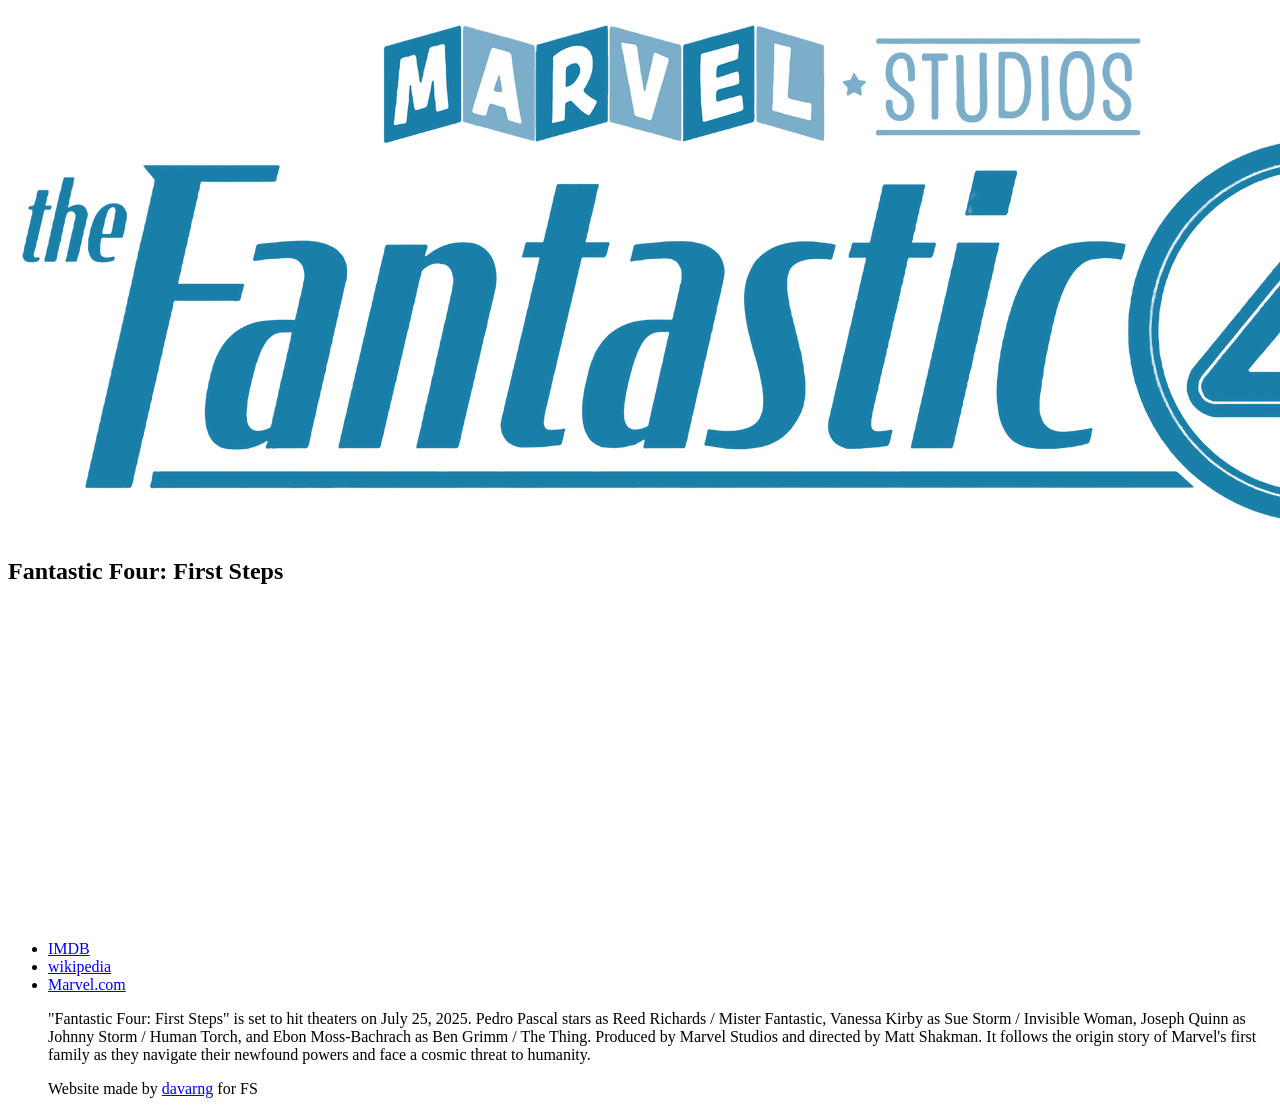
==== Fantastic4.html @ 701b17b0 "finished html req" ====
<!DOCTYPE html>
<html lang="en">
  <head>
    <meta charset="UTF-8" />
    <meta name="viewport" content="width=device-width, initial-scale=1.0" />
    <title>Marvel's Fantastic 4</title>
    <link rel="stylesheet" href="Fantastic4.css" />
  </head>
  <body>
    <header>
      <img src="Images/fantastic4logo.png" alt="Fantastic Four Logo" />
    </header>
    <h2>Fantastic Four: First Steps</h2>
    <iframe
      width="560"
      height="315"
      src="https://www.youtube.com/embed/pAsmrKyMqaA?si=zP6VwXxVCirYskKj"
      title="YouTube video player"
      frameborder="0"
      allow="accelerometer; autoplay; clipboard-write; encrypted-media; gyroscope; picture-in-picture; web-share"
      referrerpolicy="strict-origin-when-cross-origin"
      allowfullscreen
    ></iframe>
    <ul>
      <li>
        <a href="https://www.imdb.com/title/tt10676052/">IMDB</a>
      </li>
      <li>
        <a href="https://en.wikipedia.org/wiki/The_Fantastic_Four:_First_Steps">wikipedia</a>
      </li>
      <li>
        <a href="https://www.marvel.com/movies/the-fantastic-four-first-steps">Marvel.com</a>
      </li>
    <p>
      "Fantastic Four: First Steps" is set to hit theaters on July 25, 2025. Pedro Pascal stars as 
      Reed Richards / Mister Fantastic, Vanessa Kirby as Sue Storm / Invisible Woman, Joseph Quinn 
      as Johnny Storm / Human Torch, and Ebon Moss-Bachrach as Ben Grimm / The Thing. Produced by 
      Marvel Studios and directed by Matt Shakman. It follows the origin story of Marvel's first 
      family as they navigate their newfound powers and face a cosmic threat to humanity.
    </p>
    <footer>
      <p>Website made by <a href="https://github.com/davarng">davarng</a> for FS</p>
    </footer>
  </body>
</html>
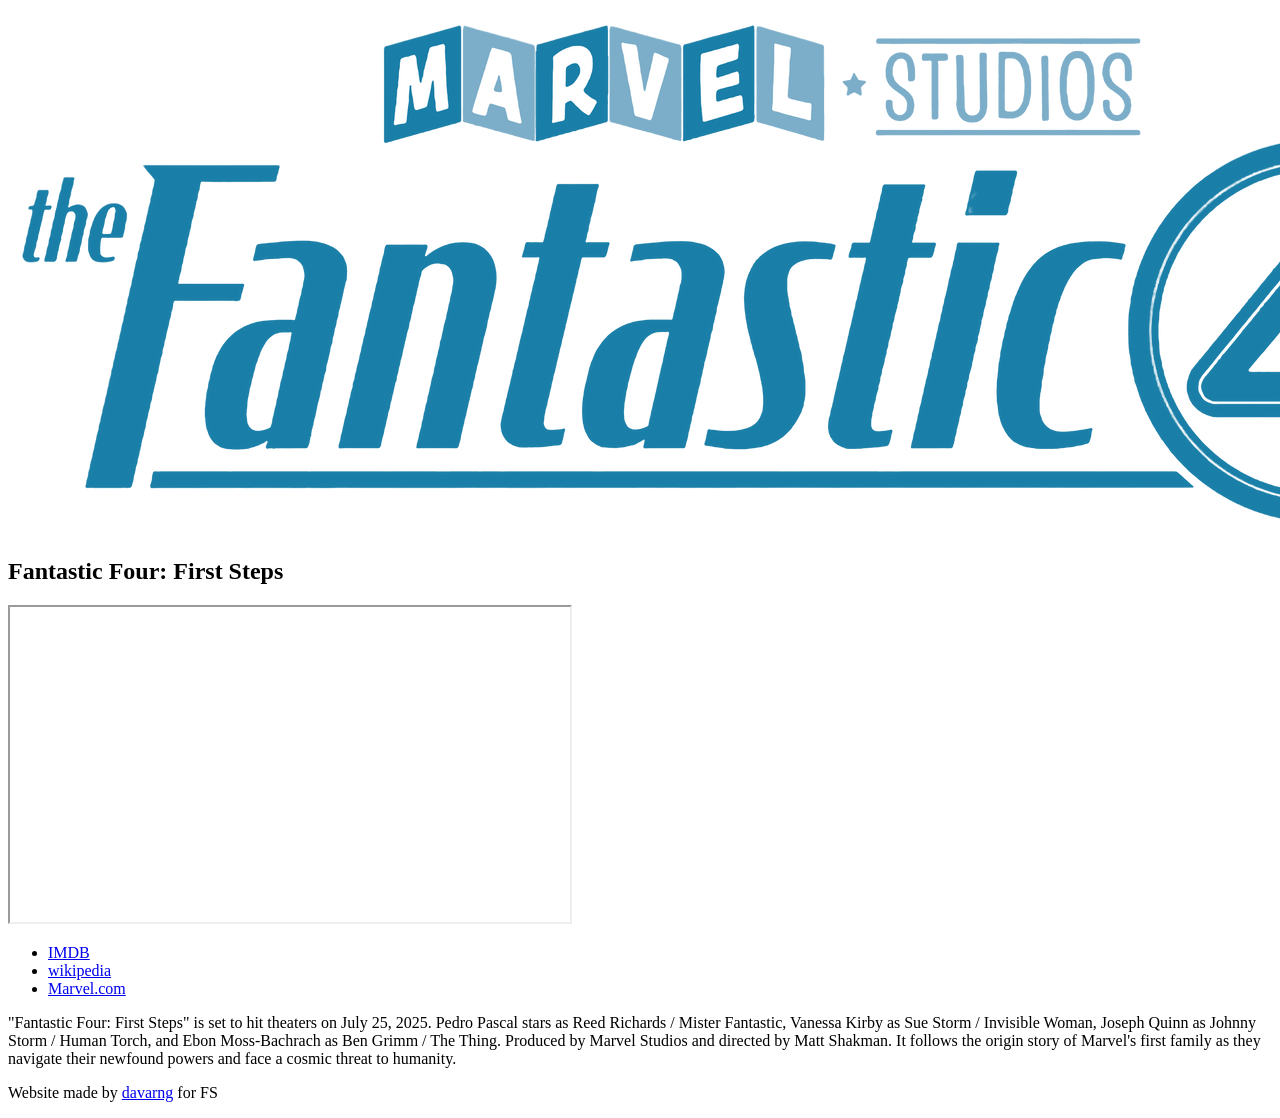
==== commit 2086c142: "Fixed" ====
--- a/Fantastic4.html
+++ b/Fantastic4.html
@@ -16,7 +16,6 @@
       height="315"
       src="https://www.youtube.com/embed/pAsmrKyMqaA?si=zP6VwXxVCirYskKj"
       title="YouTube video player"
-      frameborder="0"
       allow="accelerometer; autoplay; clipboard-write; encrypted-media; gyroscope; picture-in-picture; web-share"
       referrerpolicy="strict-origin-when-cross-origin"
       allowfullscreen
@@ -26,20 +25,29 @@
         <a href="https://www.imdb.com/title/tt10676052/">IMDB</a>
       </li>
       <li>
-        <a href="https://en.wikipedia.org/wiki/The_Fantastic_Four:_First_Steps">wikipedia</a>
+        <a href="https://en.wikipedia.org/wiki/The_Fantastic_Four:_First_Steps"
+          >wikipedia</a
+        >
       </li>
       <li>
-        <a href="https://www.marvel.com/movies/the-fantastic-four-first-steps">Marvel.com</a>
+        <a href="https://www.marvel.com/movies/the-fantastic-four-first-steps"
+          >Marvel.com</a
+        >
       </li>
+    </ul>
     <p>
-      "Fantastic Four: First Steps" is set to hit theaters on July 25, 2025. Pedro Pascal stars as 
-      Reed Richards / Mister Fantastic, Vanessa Kirby as Sue Storm / Invisible Woman, Joseph Quinn 
-      as Johnny Storm / Human Torch, and Ebon Moss-Bachrach as Ben Grimm / The Thing. Produced by 
-      Marvel Studios and directed by Matt Shakman. It follows the origin story of Marvel's first 
-      family as they navigate their newfound powers and face a cosmic threat to humanity.
+      "Fantastic Four: First Steps" is set to hit theaters on July 25, 2025.
+      Pedro Pascal stars as Reed Richards / Mister Fantastic, Vanessa Kirby as
+      Sue Storm / Invisible Woman, Joseph Quinn as Johnny Storm / Human Torch,
+      and Ebon Moss-Bachrach as Ben Grimm / The Thing. Produced by Marvel
+      Studios and directed by Matt Shakman. It follows the origin story of
+      Marvel's first family as they navigate their newfound powers and face a
+      cosmic threat to humanity.
     </p>
     <footer>
-      <p>Website made by <a href="https://github.com/davarng">davarng</a> for FS</p>
+      <p>
+        Website made by <a href="https://github.com/davarng">davarng</a> for FS
+      </p>
     </footer>
   </body>
 </html>
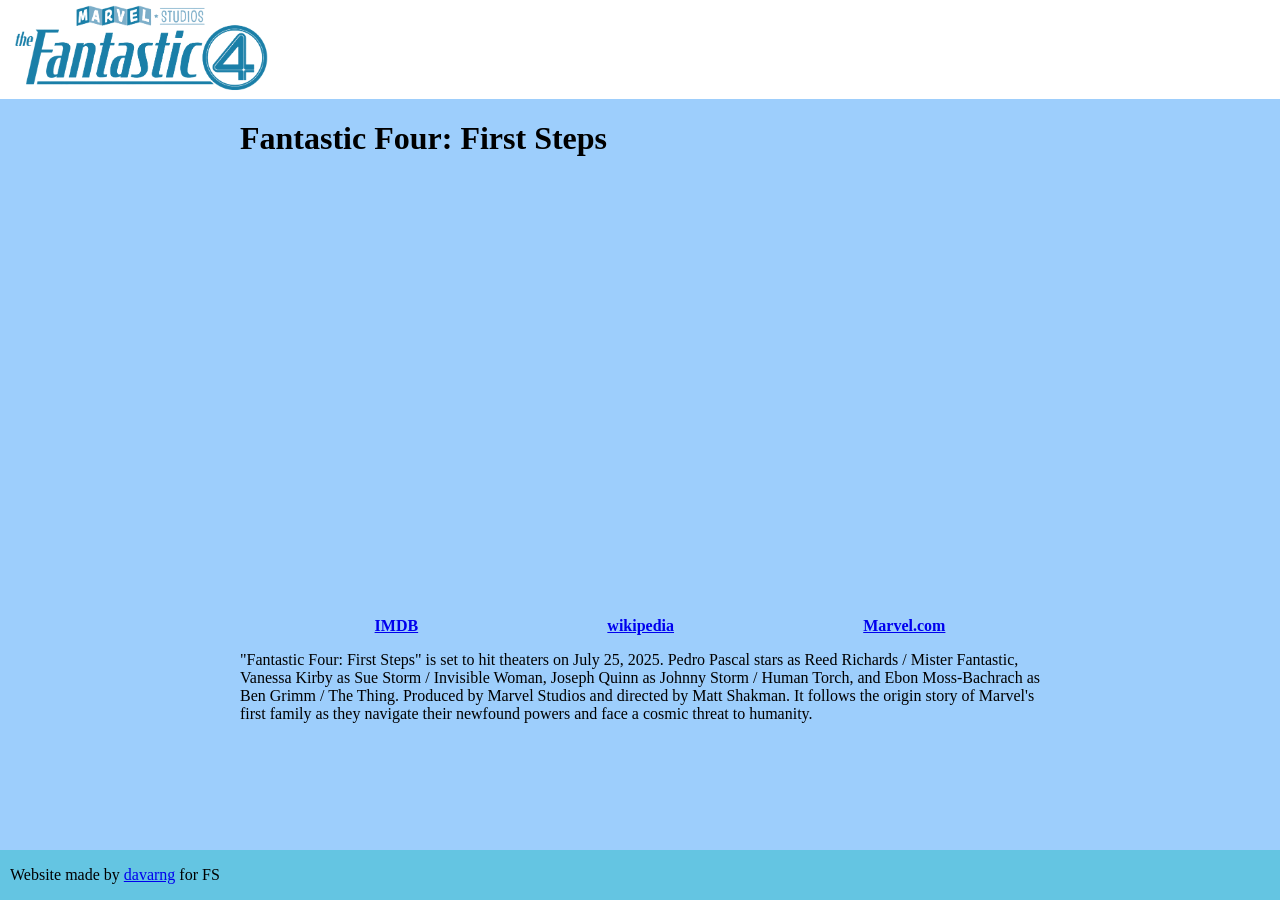
==== commit b4caeb3c: "mostly finished" ====
--- a/Fantastic4.html
+++ b/Fantastic4.html
@@ -10,40 +10,43 @@
     <header>
       <img src="Images/fantastic4logo.png" alt="Fantastic Four Logo" />
     </header>
-    <h2>Fantastic Four: First Steps</h2>
-    <iframe
-      width="560"
-      height="315"
-      src="https://www.youtube.com/embed/pAsmrKyMqaA?si=zP6VwXxVCirYskKj"
-      title="YouTube video player"
-      allow="accelerometer; autoplay; clipboard-write; encrypted-media; gyroscope; picture-in-picture; web-share"
-      referrerpolicy="strict-origin-when-cross-origin"
-      allowfullscreen
-    ></iframe>
-    <ul>
-      <li>
-        <a href="https://www.imdb.com/title/tt10676052/">IMDB</a>
-      </li>
-      <li>
-        <a href="https://en.wikipedia.org/wiki/The_Fantastic_Four:_First_Steps"
-          >wikipedia</a
-        >
-      </li>
-      <li>
-        <a href="https://www.marvel.com/movies/the-fantastic-four-first-steps"
-          >Marvel.com</a
-        >
-      </li>
-    </ul>
-    <p>
-      "Fantastic Four: First Steps" is set to hit theaters on July 25, 2025.
-      Pedro Pascal stars as Reed Richards / Mister Fantastic, Vanessa Kirby as
-      Sue Storm / Invisible Woman, Joseph Quinn as Johnny Storm / Human Torch,
-      and Ebon Moss-Bachrach as Ben Grimm / The Thing. Produced by Marvel
-      Studios and directed by Matt Shakman. It follows the origin story of
-      Marvel's first family as they navigate their newfound powers and face a
-      cosmic threat to humanity.
-    </p>
+    <div>
+      <h1>Fantastic Four: First Steps</h1>
+      <iframe
+        width="560"
+        height="315"
+        src="https://www.youtube.com/embed/pAsmrKyMqaA?si=zP6VwXxVCirYskKj"
+        title="YouTube video player"
+        allow="accelerometer; autoplay; clipboard-write; encrypted-media; gyroscope; picture-in-picture; web-share"
+        referrerpolicy="strict-origin-when-cross-origin"
+        allowfullscreen
+      ></iframe>
+      <ul>
+        <li>
+          <a href="https://www.imdb.com/title/tt10676052/">IMDB</a>
+        </li>
+        <li>
+          <a
+            href="https://en.wikipedia.org/wiki/The_Fantastic_Four:_First_Steps"
+            >wikipedia</a
+          >
+        </li>
+        <li>
+          <a href="https://www.marvel.com/movies/the-fantastic-four-first-steps"
+            >Marvel.com</a
+          >
+        </li>
+      </ul>
+      <p>
+        "Fantastic Four: First Steps" is set to hit theaters on July 25, 2025.
+        Pedro Pascal stars as Reed Richards / Mister Fantastic, Vanessa Kirby as
+        Sue Storm / Invisible Woman, Joseph Quinn as Johnny Storm / Human Torch,
+        and Ebon Moss-Bachrach as Ben Grimm / The Thing. Produced by Marvel
+        Studios and directed by Matt Shakman. It follows the origin story of
+        Marvel's first family as they navigate their newfound powers and face a
+        cosmic threat to humanity.
+      </p>
+    </div>
     <footer>
       <p>
         Website made by <a href="https://github.com/davarng">davarng</a> for FS
--- a/Fantastic4.css
+++ b/Fantastic4.css
@@ -0,0 +1,56 @@
+html,
+body {
+  display: flex;
+  flex-direction: column;
+  height: 100%;
+  margin: 0;
+  background-color: rgb(157, 206, 252);
+}
+
+header {
+  background-color: rgb(255, 255, 255);
+  height: 11%;
+}
+header img {
+  height: 90%;
+  padding-left: 1%;
+  padding-top: 0.2%;
+  width: auto;
+}
+
+iframe {
+  width: 100%;
+  height: 57%;
+  display: block;
+  border: none;
+}
+div {
+  width: 800px;
+  height: 100%;
+  display: block;
+  margin: 0 auto;
+}
+h1 {
+  width: 100%;
+  display: block;
+  padding: 0%;
+}
+
+footer {
+  background-color: rgb(100, 197, 226);
+  height: 50px;
+}
+footer p {
+  padding-left: 10px;
+}
+
+ul {
+  list-style-type: none;
+  display: flex;
+  justify-content: space-around;
+  padding-top: 10px;
+  margin: 0;
+}
+li {
+  font-weight: bold;
+}
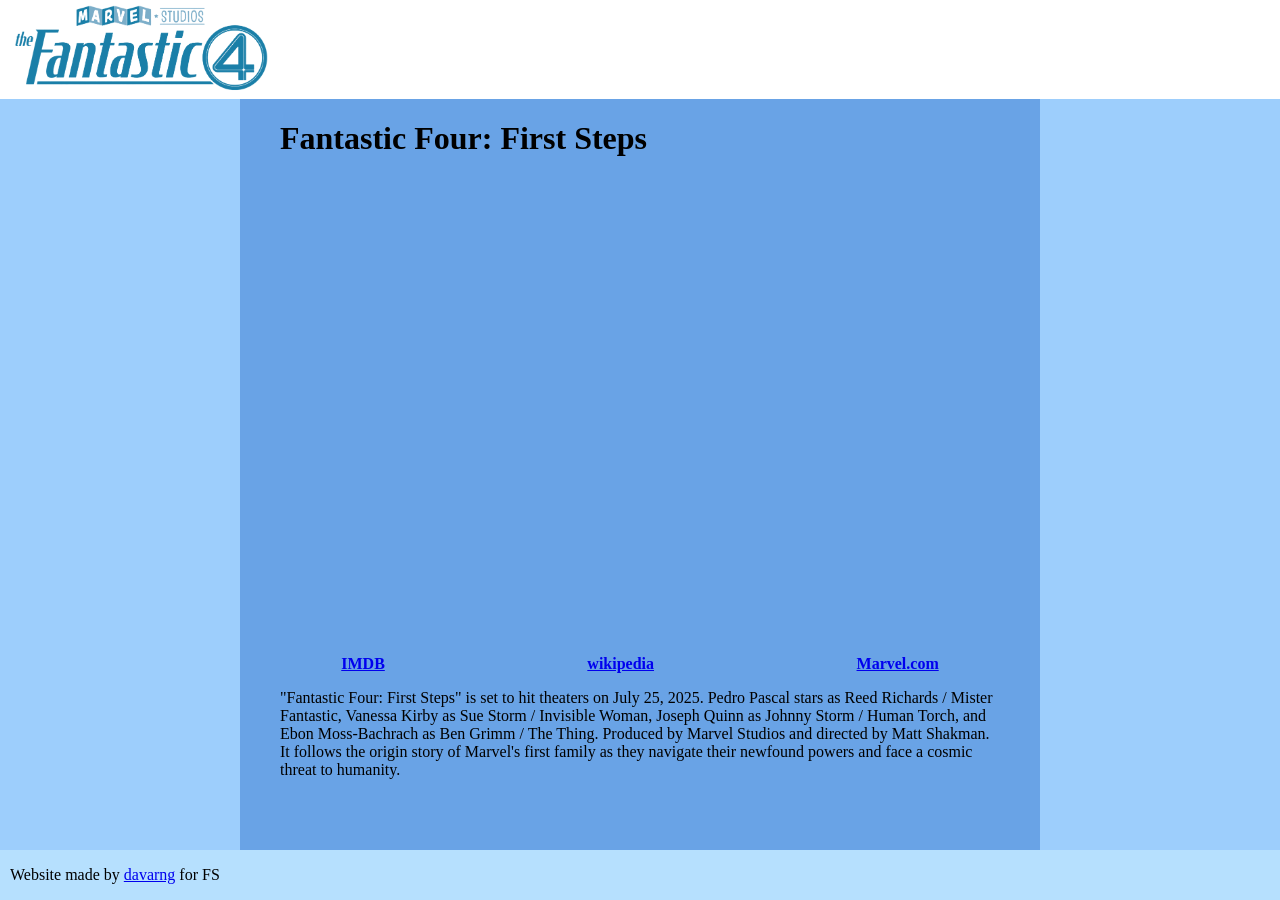
==== commit e50fd9c9: "Finished with responsive design" ====
--- a/Fantastic4.html
+++ b/Fantastic4.html
@@ -10,29 +10,36 @@
     <header>
       <img src="Images/fantastic4logo.png" alt="Fantastic Four Logo" />
     </header>
-    <div>
+    <div class="MainContent">
       <h1>Fantastic Four: First Steps</h1>
-      <iframe
-        width="560"
-        height="315"
-        src="https://www.youtube.com/embed/pAsmrKyMqaA?si=zP6VwXxVCirYskKj"
-        title="YouTube video player"
-        allow="accelerometer; autoplay; clipboard-write; encrypted-media; gyroscope; picture-in-picture; web-share"
-        referrerpolicy="strict-origin-when-cross-origin"
-        allowfullscreen
-      ></iframe>
+      <div class="video-container">
+        <iframe
+          width="560"
+          height="315"
+          src="https://www.youtube.com/embed/pAsmrKyMqaA?si=zP6VwXxVCirYskKj"
+          title="YouTube video player"
+          allow="accelerometer; autoplay; clipboard-write; encrypted-media; gyroscope; picture-in-picture; web-share"
+          referrerpolicy="strict-origin-when-cross-origin"
+          allowfullscreen
+        ></iframe>
+      </div>
       <ul>
         <li>
-          <a href="https://www.imdb.com/title/tt10676052/">IMDB</a>
+          <a href="https://www.imdb.com/title/tt10676052/" target="_blank"
+            >IMDB</a
+          >
         </li>
         <li>
           <a
             href="https://en.wikipedia.org/wiki/The_Fantastic_Four:_First_Steps"
+            target="_blank"
             >wikipedia</a
           >
         </li>
         <li>
-          <a href="https://www.marvel.com/movies/the-fantastic-four-first-steps"
+          <a
+            href="https://www.marvel.com/movies/the-fantastic-four-first-steps"
+            target="_blank"
             >Marvel.com</a
           >
         </li>
@@ -49,7 +56,8 @@
     </div>
     <footer>
       <p>
-        Website made by <a href="https://github.com/davarng">davarng</a> for FS
+        Website made by
+        <a href="https://github.com/davarng" target="_blank">davarng</a> for FS
       </p>
     </footer>
   </body>
--- a/Fantastic4.css
+++ b/Fantastic4.css
@@ -2,46 +2,64 @@
 body {
   display: flex;
   flex-direction: column;
+  justify-content: center;
+  align-items: center;
   height: 100%;
-  margin: 0;
+  width: 100%;
   background-color: rgb(157, 206, 252);
 }
 
 header {
   background-color: rgb(255, 255, 255);
   height: 11%;
+  width: 100%;
 }
 header img {
   height: 90%;
   padding-left: 1%;
   padding-top: 0.2%;
-  width: auto;
 }
 
 iframe {
-  width: 100%;
-  height: 57%;
-  display: block;
+  width: 90%;
+  height: 100%;
   border: none;
 }
+.video-container {
+  aspect-ratio: 16 / 9;
+  display: flex;
+  justify-content: center;
+  align-items: center;
+  width: 100%;
+  height: auto;
+}
+
 div {
   width: 800px;
   height: 100%;
   display: block;
-  margin: 0 auto;
+  background-color: rgb(105, 163, 230);
+  overflow-x: auto;
 }
 h1 {
-  width: 100%;
+  width: 90%;
   display: block;
   padding: 0%;
+  margin-left: 5%;
+}
+p {
+  margin-left: 5%;
+  margin-right: 5%;
 }
 
 footer {
-  background-color: rgb(100, 197, 226);
+  background-color: rgba(194, 233, 255, 0.699);
   height: 50px;
+  width: 100%;
 }
 footer p {
   padding-left: 10px;
+  margin-left: 0%;
 }
 
 ul {
@@ -49,8 +67,21 @@
   display: flex;
   justify-content: space-around;
   padding-top: 10px;
-  margin: 0;
+  padding-left: 0%;
 }
 li {
   font-weight: bold;
 }
+
+@media (max-width: 900px) {
+  .MainContent {
+    width: 90%;
+  }
+}
+
+@media (max-width: 250px) {
+  header img {
+    height: auto;
+    width: 90%;
+  }
+}
